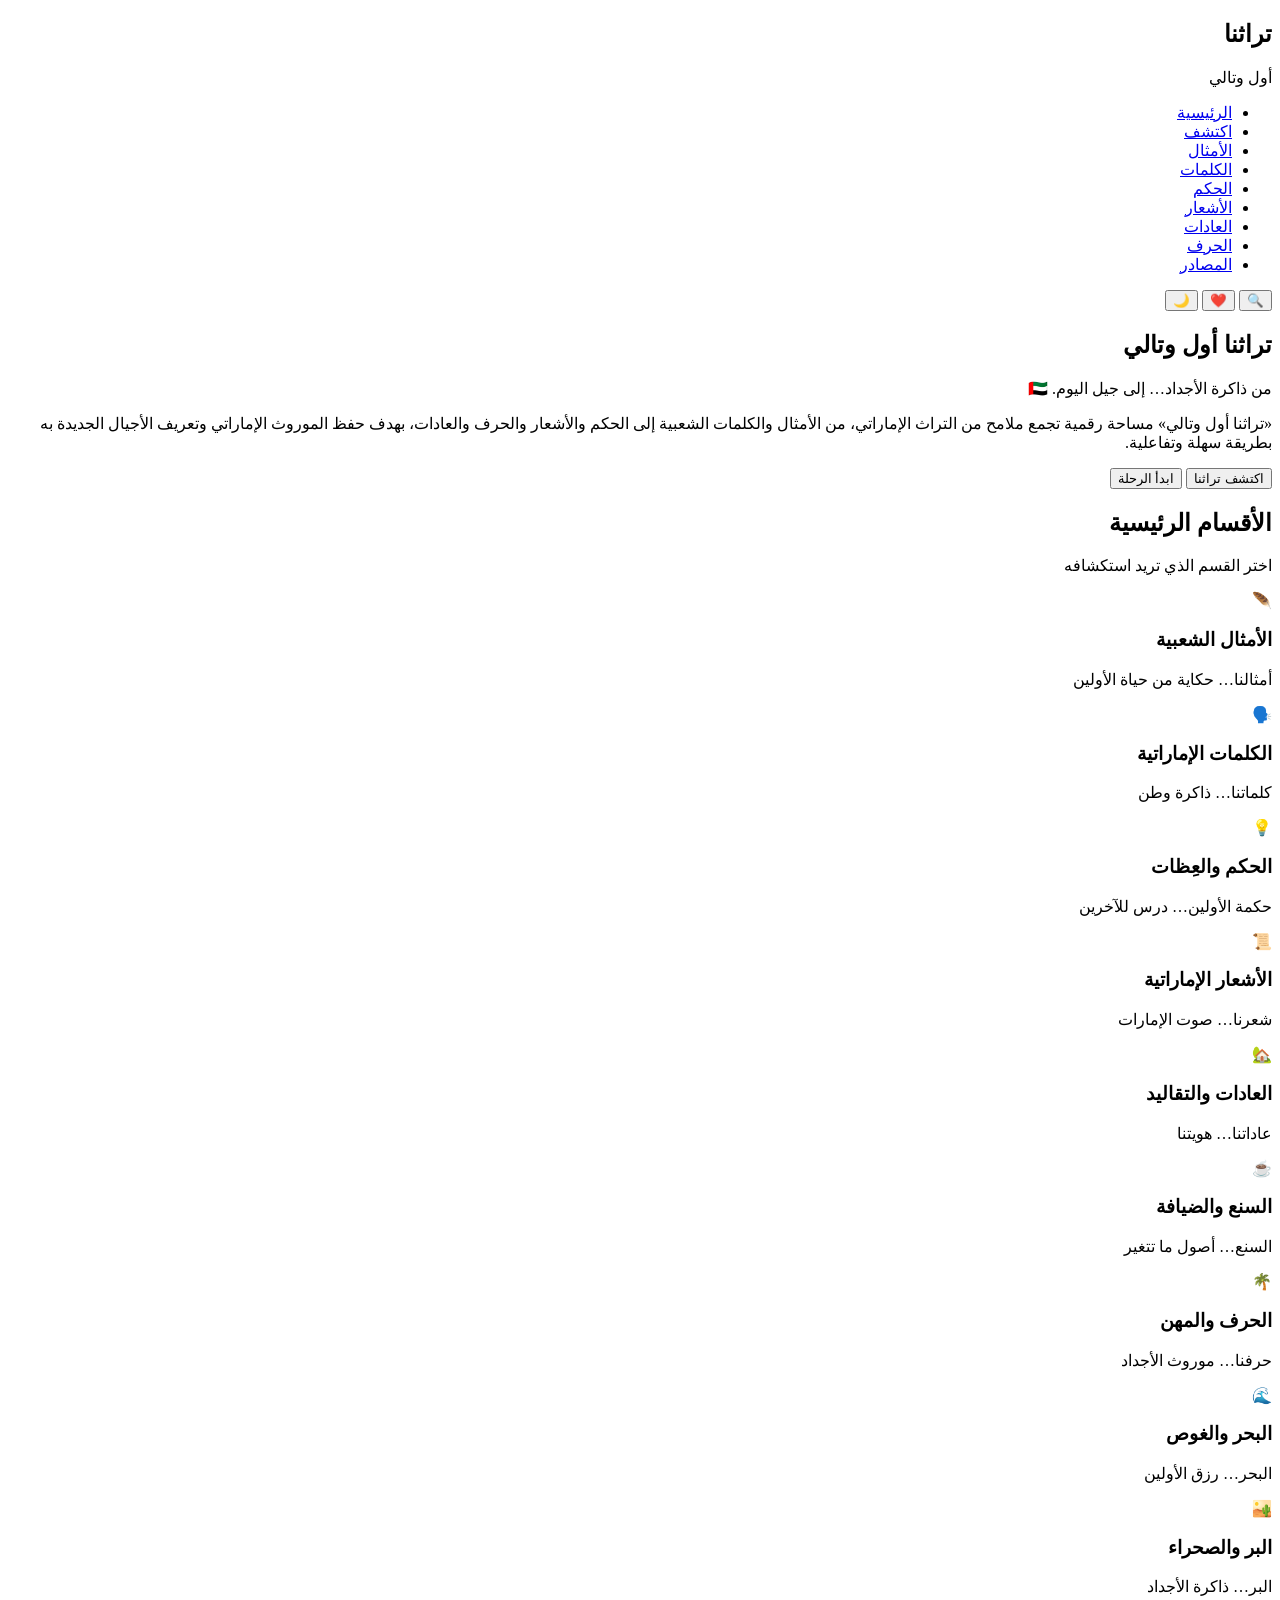
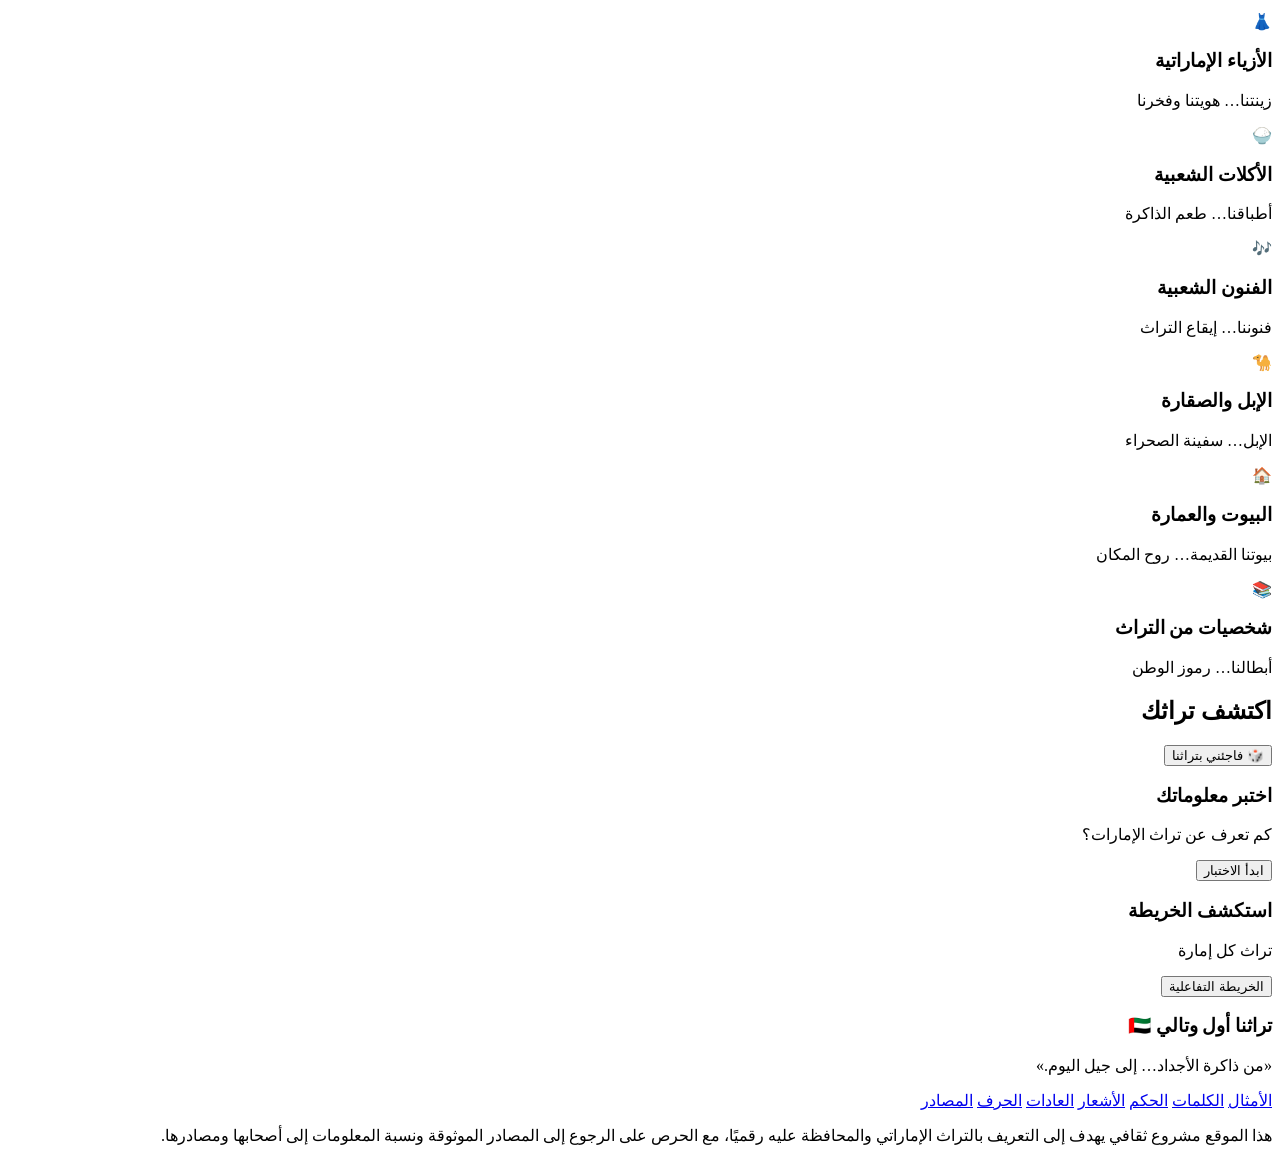
==== index.html @ 8e59275b "Initial commit: Create main homepage" ====
<!DOCTYPE html>
<html lang="ar" dir="rtl">
<head>
    <meta charset="UTF-8">
    <meta name="viewport" content="width=device-width, initial-scale=1.0">
    <title>تراثنا أول وتالي | الموقع التراثي الإماراتي</title>
    <link rel="stylesheet" href="styles.css">
    <link href="https://fonts.googleapis.com/css2?family=Cairo:wght@300;400;600;700&family=Amiri:wght@400;700&display=swap" rel="stylesheet">
</head>
<body>
    <!-- Navigation Bar -->
    <nav class="navbar">
        <div class="nav-container">
            <div class="logo">
                <h1>تراثنا</h1>
                <p class="tagline">أول وتالي</p>
            </div>
            <ul class="nav-links">
                <li><a href="#home">الرئيسية</a></li>
                <li><a href="#discover">اكتشف</a></li>
                <li><a href="pages/amthal.html">الأمثال</a></li>
                <li><a href="pages/klmat.html">الكلمات</a></li>
                <li><a href="pages/hekam.html">الحكم</a></li>
                <li><a href="pages/ashear.html">الأشعار</a></li>
                <li><a href="pages/adat.html">العادات</a></li>
                <li><a href="pages/heraf.html">الحرف</a></li>
                <li><a href="pages/sources.html">المصادر</a></li>
            </ul>
            <div class="nav-icons">
                <button class="search-btn" id="searchBtn">🔍</button>
                <button class="favorites-btn" id="favoritesBtn">❤️</button>
                <button class="theme-btn" id="themeBtn">🌙</button>
            </div>
        </div>
    </nav>

    <!-- Hero Section -->
    <section class="hero" id="home">
        <div class="hero-content">
            <h2 class="hero-title">تراثنا أول وتالي</h2>
            <p class="hero-subtitle">من ذاكرة الأجداد… إلى جيل اليوم. 🇦🇪</p>
            <p class="hero-description">
                «تراثنا أول وتالي» مساحة رقمية تجمع ملامح من التراث الإماراتي، من الأمثال والكلمات الشعبية إلى الحكم والأشعار والحرف والعادات، بهدف حفظ الموروث الإماراتي وتعريف الأجيال الجديدة به بطريقة سهلة وتفاعلية.
            </p>
            <div class="hero-buttons">
                <button class="btn btn-primary" onclick="document.getElementById('discover').scrollIntoView({behavior: 'smooth'})">اكتشف تراثنا</button>
                <button class="btn btn-secondary" onclick="document.getElementById('discover').scrollIntoView({behavior: 'smooth'})">ابدأ الرحلة</button>
            </div>
        </div>
        <div class="hero-pattern"></div>
    </section>

    <!-- Search Section -->
    <section class="search-section" id="searchSection" style="display: none;">
        <div class="search-container">
            <input type="text" id="searchInput" class="search-input" placeholder="ابحث في تراث الإمارات...">
            <div id="searchResults" class="search-results"></div>
        </div>
    </section>

    <!-- Discover Section -->
    <section class="discover-section" id="discover">
        <div class="container">
            <h2 class="section-title">الأقسام الرئيسية</h2>
            <p class="section-subtitle">اختر القسم الذي تريد استكشافه</p>

            <div class="categories-grid">
                <!-- Category Cards -->
                <div class="category-card" onclick="window.location.href='pages/amthal.html'">
                    <div class="card-icon">🪶</div>
                    <h3>الأمثال الشعبية</h3>
                    <p>أمثالنا… حكاية من حياة الأولين</p>
                </div>

                <div class="category-card" onclick="window.location.href='pages/klmat.html'">
                    <div class="card-icon">🗣️</div>
                    <h3>الكلمات الإماراتية</h3>
                    <p>كلماتنا… ذاكرة وطن</p>
                </div>

                <div class="category-card" onclick="window.location.href='pages/hekam.html'">
                    <div class="card-icon">💡</div>
                    <h3>الحكم والعِظات</h3>
                    <p>حكمة الأولين… درس للآخرين</p>
                </div>

                <div class="category-card" onclick="window.location.href='pages/ashear.html'">
                    <div class="card-icon">📜</div>
                    <h3>الأشعار الإماراتية</h3>
                    <p>شعرنا… صوت الإمارات</p>
                </div>

                <div class="category-card" onclick="window.location.href='pages/adat.html'">
                    <div class="card-icon">🏡</div>
                    <h3>العادات والتقاليد</h3>
                    <p>عاداتنا… هويتنا</p>
                </div>

                <div class="category-card" onclick="window.location.href='pages/sanaa.html'">
                    <div class="card-icon">☕</div>
                    <h3>السنع والضيافة</h3>
                    <p>السنع… أصول ما تتغير</p>
                </div>

                <div class="category-card" onclick="window.location.href='pages/heraf.html'">
                    <div class="card-icon">🌴</div>
                    <h3>الحرف والمهن</h3>
                    <p>حرفنا… موروث الأجداد</p>
                </div>

                <div class="category-card" onclick="window.location.href='pages/bahr.html'">
                    <div class="card-icon">🌊</div>
                    <h3>البحر والغوص</h3>
                    <p>البحر… رزق الأولين</p>
                </div>

                <div class="category-card" onclick="window.location.href='pages/bar.html'">
                    <div class="card-icon">🏜️</div>
                    <h3>البر والصحراء</h3>
                    <p>البر… ذاكرة الأجداد</p>
                </div>

                <div class="category-card" onclick="window.location.href='pages/azya.html'">
                    <div class="card-icon">👗</div>
                    <h3>الأزياء الإماراتية</h3>
                    <p>زينتنا… هويتنا وفخرنا</p>
                </div>

                <div class="category-card" onclick="window.location.href='pages/aklat.html'">
                    <div class="card-icon">🍚</div>
                    <h3>الأكلات الشعبية</h3>
                    <p>أطباقنا… طعم الذاكرة</p>
                </div>

                <div class="category-card" onclick="window.location.href='pages/fnoon.html'">
                    <div class="card-icon">🎶</div>
                    <h3>الفنون الشعبية</h3>
                    <p>فنوننا… إيقاع التراث</p>
                </div>

                <div class="category-card" onclick="window.location.href='pages/ibel.html'">
                    <div class="card-icon">🐪</div>
                    <h3>الإبل والصقارة</h3>
                    <p>الإبل… سفينة الصحراء</p>
                </div>

                <div class="category-card" onclick="window.location.href='pages/omran.html'">
                    <div class="card-icon">🏠</div>
                    <h3>البيوت والعمارة</h3>
                    <p>بيوتنا القديمة… روح المكان</p>
                </div>

                <div class="category-card" onclick="window.location.href='pages/shakhsiat.html'">
                    <div class="card-icon">📚</div>
                    <h3>شخصيات من التراث</h3>
                    <p>أبطالنا… رموز الوطن</p>
                </div>
            </div>
        </div>
    </section>

    <!-- Featured Content Section -->
    <section class="featured-section">
        <div class="container">
            <h2 class="section-title">اكتشف تراثك</h2>
            
            <div class="featured-grid">
                <div class="featured-card">
                    <button class="random-btn" id="randomBtn">🎲 فاجئني بتراثنا</button>
                    <div id="randomContent" class="random-content"></div>
                </div>

                <div class="featured-card">
                    <h3>اختبر معلوماتك</h3>
                    <p>كم تعرف عن تراث الإمارات؟</p>
                    <button class="btn btn-secondary" onclick="window.location.href='pages/quiz.html'">ابدأ الاختبار</button>
                </div>

                <div class="featured-card">
                    <h3>استكشف الخريطة</h3>
                    <p>تراث كل إمارة</p>
                    <button class="btn btn-secondary" onclick="window.location.href='pages/map.html'">الخريطة التفاعلية</button>
                </div>
            </div>
        </div>
    </section>

    <!-- Footer -->
    <footer class="footer">
        <div class="footer-content">
            <div class="footer-section">
                <h3>تراثنا أول وتالي 🇦🇪</h3>
                <p class="footer-tagline">«من ذاكرة الأجداد… إلى جيل اليوم.»</p>
            </div>
            <div class="footer-links">
                <a href="pages/amthal.html">الأمثال</a>
                <a href="pages/klmat.html">الكلمات</a>
                <a href="pages/hekam.html">الحكم</a>
                <a href="pages/ashear.html">الأشعار</a>
                <a href="pages/adat.html">العادات</a>
                <a href="pages/heraf.html">الحرف</a>
                <a href="pages/sources.html">المصادر</a>
            </div>
        </div>
        <div class="footer-bottom">
            <p>هذا الموقع مشروع ثقافي يهدف إلى التعريف بالتراث الإماراتي والمحافظة عليه رقميًا، مع الحرص على الرجوع إلى المصادر الموثوقة ونسبة المعلومات إلى أصحابها ومصادرها.</p>
        </div>
    </footer>

    <!-- Favorites Modal -->
    <div id="favoritesModal" class="modal" style="display: none;">
        <div class="modal-content">
            <span class="close" onclick="closeFavoritesModal()">&times;</span>
            <h2>المفضلة ❤️</h2>
            <div id="favoritesList"></div>
        </div>
    </div>

    <script src="script.js"></script>
</body>
</html>
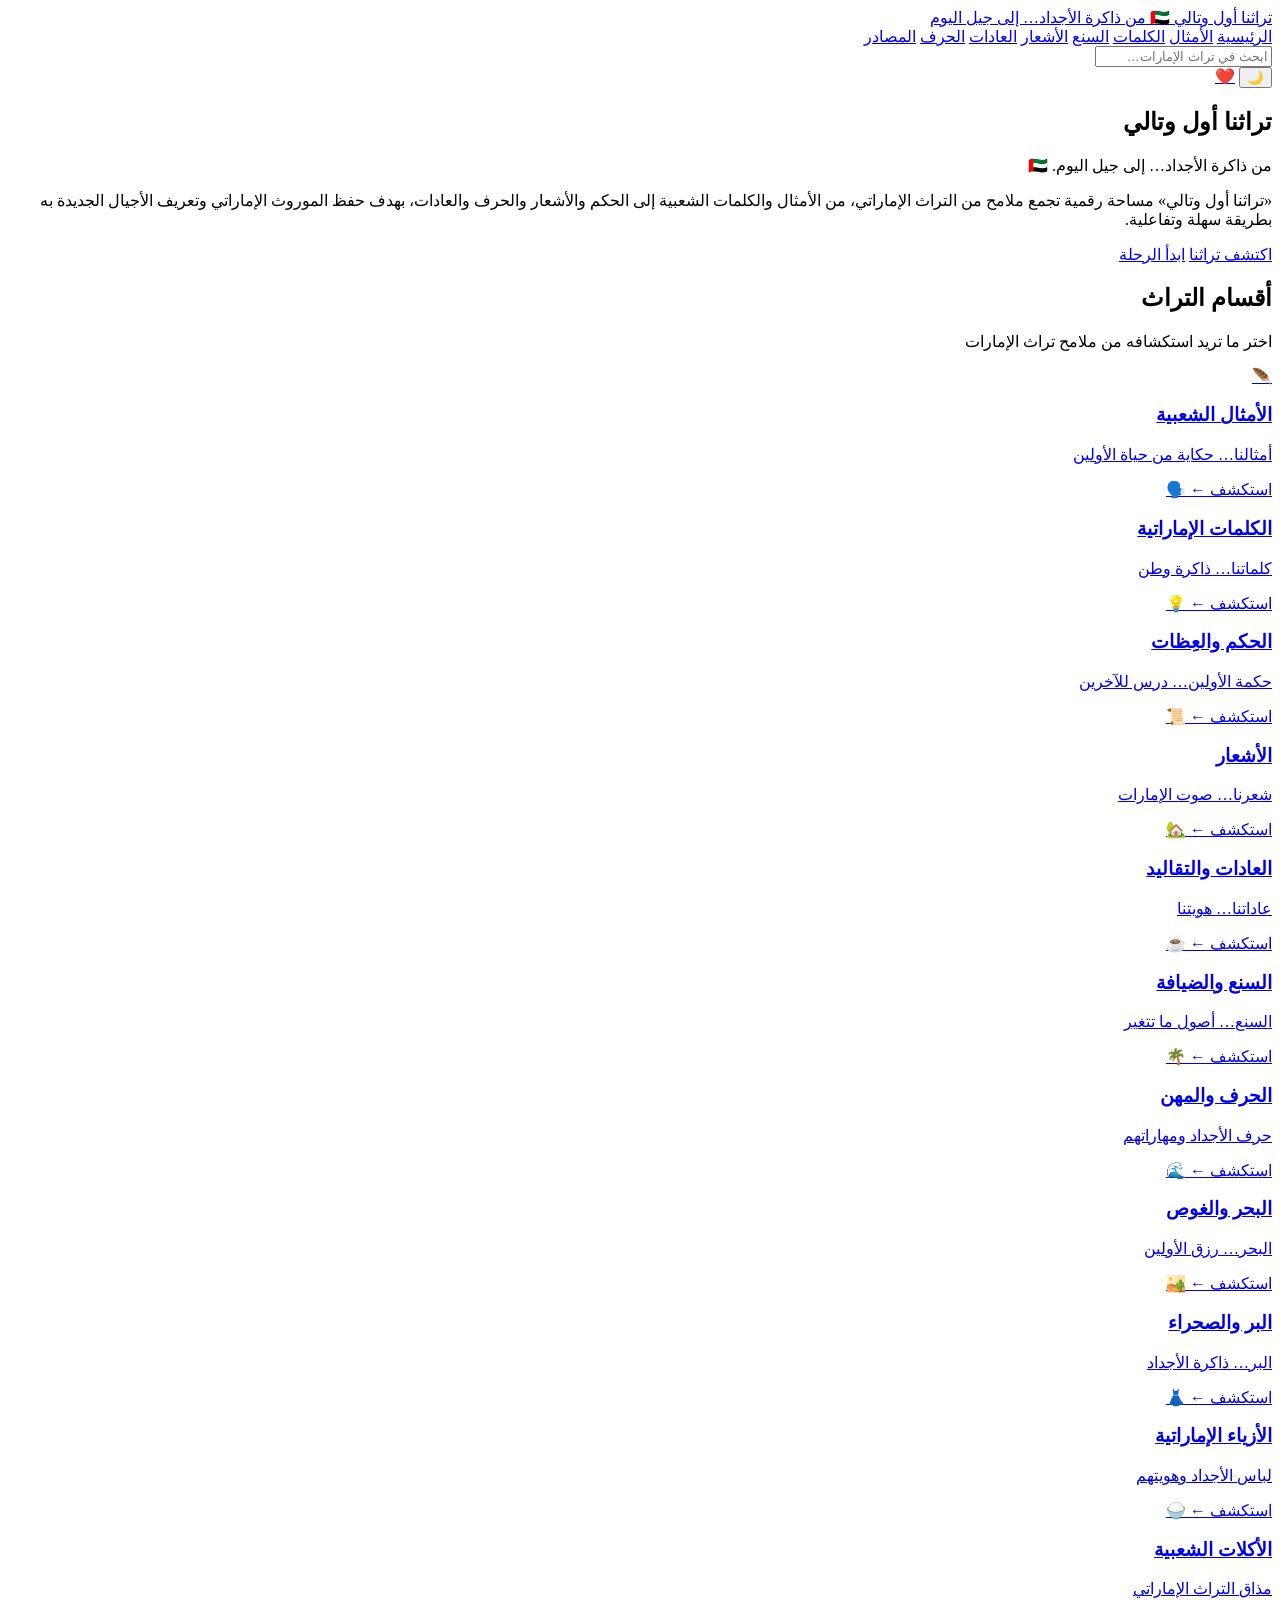
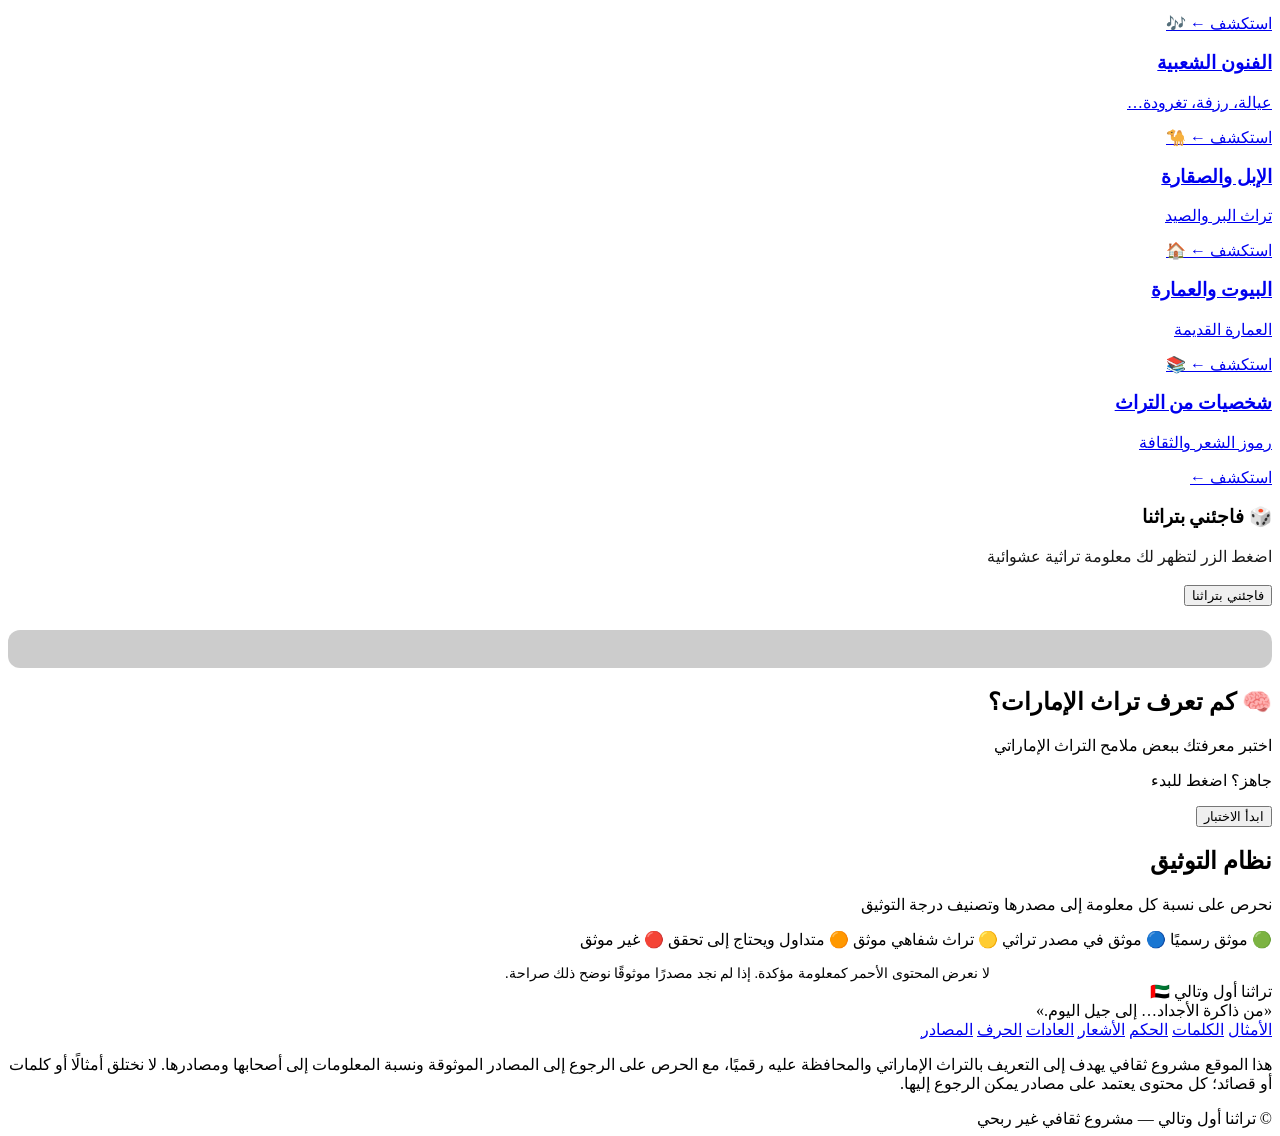
==== commit f20f69c6: "رفع موقع تراثنا أول وتالي" ====
--- a/index.html
+++ b/index.html
@@ -1,221 +1,218 @@
 <!DOCTYPE html>
 <html lang="ar" dir="rtl">
 <head>
-    <meta charset="UTF-8">
-    <meta name="viewport" content="width=device-width, initial-scale=1.0">
-    <title>تراثنا أول وتالي | الموقع التراثي الإماراتي</title>
-    <link rel="stylesheet" href="styles.css">
-    <link href="https://fonts.googleapis.com/css2?family=Cairo:wght@300;400;600;700&family=Amiri:wght@400;700&display=swap" rel="stylesheet">
+  <meta charset="UTF-8">
+  <meta name="viewport" content="width=device-width, initial-scale=1.0">
+  <title>تراثنا أول وتالي | من ذاكرة الأجداد… إلى جيل اليوم</title>
+  <meta name="description" content="مساحة رقمية تجمع ملامح من التراث الإماراتي، من الأمثال والكلمات الشعبية إلى الحكم والأشعار والحرف والعادات، بهدف حفظ الموروث الإماراتي وتعريف الأجيال الجديدة به.">
+  <link rel="stylesheet" href="css/styles.css">
 </head>
 <body>
-    <!-- Navigation Bar -->
-    <nav class="navbar">
-        <div class="nav-container">
-            <div class="logo">
-                <h1>تراثنا</h1>
-                <p class="tagline">أول وتالي</p>
-            </div>
-            <ul class="nav-links">
-                <li><a href="#home">الرئيسية</a></li>
-                <li><a href="#discover">اكتشف</a></li>
-                <li><a href="pages/amthal.html">الأمثال</a></li>
-                <li><a href="pages/klmat.html">الكلمات</a></li>
-                <li><a href="pages/hekam.html">الحكم</a></li>
-                <li><a href="pages/ashear.html">الأشعار</a></li>
-                <li><a href="pages/adat.html">العادات</a></li>
-                <li><a href="pages/heraf.html">الحرف</a></li>
-                <li><a href="pages/sources.html">المصادر</a></li>
-            </ul>
-            <div class="nav-icons">
-                <button class="search-btn" id="searchBtn">🔍</button>
-                <button class="favorites-btn" id="favoritesBtn">❤️</button>
-                <button class="theme-btn" id="themeBtn">🌙</button>
-            </div>
+  <!-- Header -->
+  <header class="site-header">
+    <div class="nav-container">
+      <a href="index.html" class="logo">
+        <span class="logo-title">تراثنا أول وتالي 🇦🇪</span>
+        <span class="logo-tagline">من ذاكرة الأجداد… إلى جيل اليوم</span>
+      </a>
+      <nav class="main-nav">
+        <a href="index.html" class="active">الرئيسية</a>
+        <a href="pages/amthal.html">الأمثال</a>
+        <a href="pages/kalimat.html">الكلمات</a>
+        <a href="pages/san3.html">السنع</a>
+        <a href="pages/ash3ar.html">الأشعار</a>
+        <a href="pages/adat.html">العادات</a>
+        <a href="pages/hiraf.html">الحرف</a>
+        <a href="pages/masadir.html">المصادر</a>
+      </nav>
+      <div class="nav-actions">
+        <div class="search-box">
+          <input type="search" id="globalSearch" class="search-input" placeholder="ابحث في تراث الإمارات…">
         </div>
-    </nav>
-
-    <!-- Hero Section -->
-    <section class="hero" id="home">
-        <div class="hero-content">
-            <h2 class="hero-title">تراثنا أول وتالي</h2>
-            <p class="hero-subtitle">من ذاكرة الأجداد… إلى جيل اليوم. 🇦🇪</p>
-            <p class="hero-description">
-                «تراثنا أول وتالي» مساحة رقمية تجمع ملامح من التراث الإماراتي، من الأمثال والكلمات الشعبية إلى الحكم والأشعار والحرف والعادات، بهدف حفظ الموروث الإماراتي وتعريف الأجيال الجديدة به بطريقة سهلة وتفاعلية.
-            </p>
-            <div class="hero-buttons">
-                <button class="btn btn-primary" onclick="document.getElementById('discover').scrollIntoView({behavior: 'smooth'})">اكتشف تراثنا</button>
-                <button class="btn btn-secondary" onclick="document.getElementById('discover').scrollIntoView({behavior: 'smooth'})">ابدأ الرحلة</button>
-            </div>
-        </div>
-        <div class="hero-pattern"></div>
-    </section>
-
-    <!-- Search Section -->
-    <section class="search-section" id="searchSection" style="display: none;">
-        <div class="search-container">
-            <input type="text" id="searchInput" class="search-input" placeholder="ابحث في تراث الإمارات...">
-            <div id="searchResults" class="search-results"></div>
-        </div>
-    </section>
-
-    <!-- Discover Section -->
-    <section class="discover-section" id="discover">
-        <div class="container">
-            <h2 class="section-title">الأقسام الرئيسية</h2>
-            <p class="section-subtitle">اختر القسم الذي تريد استكشافه</p>
-
-            <div class="categories-grid">
-                <!-- Category Cards -->
-                <div class="category-card" onclick="window.location.href='pages/amthal.html'">
-                    <div class="card-icon">🪶</div>
-                    <h3>الأمثال الشعبية</h3>
-                    <p>أمثالنا… حكاية من حياة الأولين</p>
-                </div>
-
-                <div class="category-card" onclick="window.location.href='pages/klmat.html'">
-                    <div class="card-icon">🗣️</div>
-                    <h3>الكلمات الإماراتية</h3>
-                    <p>كلماتنا… ذاكرة وطن</p>
-                </div>
-
-                <div class="category-card" onclick="window.location.href='pages/hekam.html'">
-                    <div class="card-icon">💡</div>
-                    <h3>الحكم والعِظات</h3>
-                    <p>حكمة الأولين… درس للآخرين</p>
-                </div>
-
-                <div class="category-card" onclick="window.location.href='pages/ashear.html'">
-                    <div class="card-icon">📜</div>
-                    <h3>الأشعار الإماراتية</h3>
-                    <p>شعرنا… صوت الإمارات</p>
-                </div>
-
-                <div class="category-card" onclick="window.location.href='pages/adat.html'">
-                    <div class="card-icon">🏡</div>
-                    <h3>العادات والتقاليد</h3>
-                    <p>عاداتنا… هويتنا</p>
-                </div>
-
-                <div class="category-card" onclick="window.location.href='pages/sanaa.html'">
-                    <div class="card-icon">☕</div>
-                    <h3>السنع والضيافة</h3>
-                    <p>السنع… أصول ما تتغير</p>
-                </div>
-
-                <div class="category-card" onclick="window.location.href='pages/heraf.html'">
-                    <div class="card-icon">🌴</div>
-                    <h3>الحرف والمهن</h3>
-                    <p>حرفنا… موروث الأجداد</p>
-                </div>
-
-                <div class="category-card" onclick="window.location.href='pages/bahr.html'">
-                    <div class="card-icon">🌊</div>
-                    <h3>البحر والغوص</h3>
-                    <p>البحر… رزق الأولين</p>
-                </div>
-
-                <div class="category-card" onclick="window.location.href='pages/bar.html'">
-                    <div class="card-icon">🏜️</div>
-                    <h3>البر والصحراء</h3>
-                    <p>البر… ذاكرة الأجداد</p>
-                </div>
-
-                <div class="category-card" onclick="window.location.href='pages/azya.html'">
-                    <div class="card-icon">👗</div>
-                    <h3>الأزياء الإماراتية</h3>
-                    <p>زينتنا… هويتنا وفخرنا</p>
-                </div>
-
-                <div class="category-card" onclick="window.location.href='pages/aklat.html'">
-                    <div class="card-icon">🍚</div>
-                    <h3>الأكلات الشعبية</h3>
-                    <p>أطباقنا… طعم الذاكرة</p>
-                </div>
-
-                <div class="category-card" onclick="window.location.href='pages/fnoon.html'">
-                    <div class="card-icon">🎶</div>
-                    <h3>الفنون الشعبية</h3>
-                    <p>فنوننا… إيقاع التراث</p>
-                </div>
-
-                <div class="category-card" onclick="window.location.href='pages/ibel.html'">
-                    <div class="card-icon">🐪</div>
-                    <h3>الإبل والصقارة</h3>
-                    <p>الإبل… سفينة الصحراء</p>
-                </div>
-
-                <div class="category-card" onclick="window.location.href='pages/omran.html'">
-                    <div class="card-icon">🏠</div>
-                    <h3>البيوت والعمارة</h3>
-                    <p>بيوتنا القديمة… روح المكان</p>
-                </div>
-
-                <div class="category-card" onclick="window.location.href='pages/shakhsiat.html'">
-                    <div class="card-icon">📚</div>
-                    <h3>شخصيات من التراث</h3>
-                    <p>أبطالنا… رموز الوطن</p>
-                </div>
-            </div>
-        </div>
-    </section>
-
-    <!-- Featured Content Section -->
-    <section class="featured-section">
-        <div class="container">
-            <h2 class="section-title">اكتشف تراثك</h2>
-            
-            <div class="featured-grid">
-                <div class="featured-card">
-                    <button class="random-btn" id="randomBtn">🎲 فاجئني بتراثنا</button>
-                    <div id="randomContent" class="random-content"></div>
-                </div>
-
-                <div class="featured-card">
-                    <h3>اختبر معلوماتك</h3>
-                    <p>كم تعرف عن تراث الإمارات؟</p>
-                    <button class="btn btn-secondary" onclick="window.location.href='pages/quiz.html'">ابدأ الاختبار</button>
-                </div>
-
-                <div class="featured-card">
-                    <h3>استكشف الخريطة</h3>
-                    <p>تراث كل إمارة</p>
-                    <button class="btn btn-secondary" onclick="window.location.href='pages/map.html'">الخريطة التفاعلية</button>
-                </div>
-            </div>
-        </div>
-    </section>
-
-    <!-- Footer -->
-    <footer class="footer">
-        <div class="footer-content">
-            <div class="footer-section">
-                <h3>تراثنا أول وتالي 🇦🇪</h3>
-                <p class="footer-tagline">«من ذاكرة الأجداد… إلى جيل اليوم.»</p>
-            </div>
-            <div class="footer-links">
-                <a href="pages/amthal.html">الأمثال</a>
-                <a href="pages/klmat.html">الكلمات</a>
-                <a href="pages/hekam.html">الحكم</a>
-                <a href="pages/ashear.html">الأشعار</a>
-                <a href="pages/adat.html">العادات</a>
-                <a href="pages/heraf.html">الحرف</a>
-                <a href="pages/sources.html">المصادر</a>
-            </div>
-        </div>
-        <div class="footer-bottom">
-            <p>هذا الموقع مشروع ثقافي يهدف إلى التعريف بالتراث الإماراتي والمحافظة عليه رقميًا، مع الحرص على الرجوع إلى المصادر الموثوقة ونسبة المعلومات إلى أصحابها ومصادرها.</p>
-        </div>
-    </footer>
-
-    <!-- Favorites Modal -->
-    <div id="favoritesModal" class="modal" style="display: none;">
-        <div class="modal-content">
-            <span class="close" onclick="closeFavoritesModal()">&times;</span>
-            <h2>المفضلة ❤️</h2>
-            <div id="favoritesList"></div>
-        </div>
-    </div>
-
-    <script src="script.js"></script>
+        <button class="nav-btn" onclick="toggleDarkMode()" title="الوضع الليلي">🌙</button>
+        <a href="pages/favorites.html" class="nav-btn" title="المفضلة">❤️</a>
+      </div>
+    </div>
+  </header>
+
+  <!-- Hero -->
+  <section class="hero">
+    <div class="hero-content">
+      <h1>تراثنا أول وتالي</h1>
+      <p class="tagline">من ذاكرة الأجداد… إلى جيل اليوم. 🇦🇪</p>
+      <p>
+        «تراثنا أول وتالي» مساحة رقمية تجمع ملامح من التراث الإماراتي، من الأمثال والكلمات الشعبية إلى الحكم والأشعار والحرف والعادات، بهدف حفظ الموروث الإماراتي وتعريف الأجيال الجديدة به بطريقة سهلة وتفاعلية.
+      </p>
+      <div class="hero-buttons">
+        <a href="#sections" class="btn btn-primary">اكتشف تراثنا</a>
+        <a href="#discover" class="btn btn-secondary">ابدأ الرحلة</a>
+      </div>
+    </div>
+  </section>
+
+  <!-- Sections Cards -->
+  <section class="section" id="sections">
+    <div class="section-header">
+      <h2>أقسام التراث</h2>
+      <p>اختر ما تريد استكشافه من ملامح تراث الإمارات</p>
+    </div>
+    <div class="cards-grid">
+      <a href="pages/amthal.html" class="card">
+        <span class="card-icon">🪶</span>
+        <h3>الأمثال الشعبية</h3>
+        <p>أمثالنا… حكاية من حياة الأولين</p>
+        <span class="card-link">استكشف ←</span>
+      </a>
+      <a href="pages/kalimat.html" class="card">
+        <span class="card-icon">🗣️</span>
+        <h3>الكلمات الإماراتية</h3>
+        <p>كلماتنا… ذاكرة وطن</p>
+        <span class="card-link">استكشف ←</span>
+      </a>
+      <a href="pages/hikam.html" class="card">
+        <span class="card-icon">💡</span>
+        <h3>الحكم والعِظات</h3>
+        <p>حكمة الأولين… درس للآخرين</p>
+        <span class="card-link">استكشف ←</span>
+      </a>
+      <a href="pages/ash3ar.html" class="card">
+        <span class="card-icon">📜</span>
+        <h3>الأشعار</h3>
+        <p>شعرنا… صوت الإمارات</p>
+        <span class="card-link">استكشف ←</span>
+      </a>
+      <a href="pages/adat.html" class="card">
+        <span class="card-icon">🏡</span>
+        <h3>العادات والتقاليد</h3>
+        <p>عاداتنا… هويتنا</p>
+        <span class="card-link">استكشف ←</span>
+      </a>
+      <a href="pages/san3.html" class="card">
+        <span class="card-icon">☕</span>
+        <h3>السنع والضيافة</h3>
+        <p>السنع… أصول ما تتغير</p>
+        <span class="card-link">استكشف ←</span>
+      </a>
+      <a href="pages/hiraf.html" class="card">
+        <span class="card-icon">🌴</span>
+        <h3>الحرف والمهن</h3>
+        <p>حرف الأجداد ومهاراتهم</p>
+        <span class="card-link">استكشف ←</span>
+      </a>
+      <a href="pages/bahr.html" class="card">
+        <span class="card-icon">🌊</span>
+        <h3>البحر والغوص</h3>
+        <p>البحر… رزق الأولين</p>
+        <span class="card-link">استكشف ←</span>
+      </a>
+      <a href="pages/barr.html" class="card">
+        <span class="card-icon">🏜️</span>
+        <h3>البر والصحراء</h3>
+        <p>البر… ذاكرة الأجداد</p>
+        <span class="card-link">استكشف ←</span>
+      </a>
+      <a href="pages/azyaa.html" class="card">
+        <span class="card-icon">👗</span>
+        <h3>الأزياء الإماراتية</h3>
+        <p>لباس الأجداد وهويتهم</p>
+        <span class="card-link">استكشف ←</span>
+      </a>
+      <a href="pages/aklat.html" class="card">
+        <span class="card-icon">🍚</span>
+        <h3>الأكلات الشعبية</h3>
+        <p>مذاق التراث الإماراتي</p>
+        <span class="card-link">استكشف ←</span>
+      </a>
+      <a href="pages/funun.html" class="card">
+        <span class="card-icon">🎶</span>
+        <h3>الفنون الشعبية</h3>
+        <p>عيالة، رزفة، تغرودة…</p>
+        <span class="card-link">استكشف ←</span>
+      </a>
+      <a href="pages/ibil.html" class="card">
+        <span class="card-icon">🐪</span>
+        <h3>الإبل والصقارة</h3>
+        <p>تراث البر والصيد</p>
+        <span class="card-link">استكشف ←</span>
+      </a>
+      <a href="pages/buyut.html" class="card">
+        <span class="card-icon">🏠</span>
+        <h3>البيوت والعمارة</h3>
+        <p>العمارة القديمة</p>
+        <span class="card-link">استكشف ←</span>
+      </a>
+      <a href="pages/shakhsiyat.html" class="card">
+        <span class="card-icon">📚</span>
+        <h3>شخصيات من التراث</h3>
+        <p>رموز الشعر والثقافة</p>
+        <span class="card-link">استكشف ←</span>
+      </a>
+    </div>
+  </section>
+
+  <!-- Discover Random -->
+  <section class="section" id="discover">
+    <div class="discover-box">
+      <h3>🎲 فاجئني بتراثنا</h3>
+      <p style="margin-bottom:1.2rem;opacity:0.9;">اضغط الزر لتظهر لك معلومة تراثية عشوائية</p>
+      <button class="btn btn-primary" onclick="surpriseMe()">فاجئني بتراثنا</button>
+      <div id="discoverResult" class="hidden" style="margin-top:1.5rem;background:rgba(0,0,0,0.2);padding:1.2rem;border-radius:12px;"></div>
+    </div>
+  </section>
+
+  <!-- Quiz -->
+  <section class="section">
+    <div class="section-header">
+      <h2>🧠 كم تعرف تراث الإمارات؟</h2>
+      <p>اختبر معرفتك ببعض ملامح التراث الإماراتي</p>
+    </div>
+    <div class="quiz-container" id="quizArea">
+      <p class="text-center mb-2">جاهز؟ اضغط للبدء</p>
+      <div class="text-center">
+        <button class="btn btn-primary" onclick="startQuiz()">ابدأ الاختبار</button>
+      </div>
+    </div>
+  </section>
+
+  <!-- Documentation Legend -->
+  <section class="section">
+    <div class="section-header">
+      <h2>نظام التوثيق</h2>
+      <p>نحرص على نسبة كل معلومة إلى مصدرها وتصنيف درجة التوثيق</p>
+    </div>
+    <div class="legend">
+      <span><span class="badge badge-green">🟢 موثق رسميًا</span></span>
+      <span><span class="badge badge-blue">🔵 موثق في مصدر تراثي</span></span>
+      <span><span class="badge badge-yellow">🟡 تراث شفاهي موثق</span></span>
+      <span><span class="badge badge-orange">🟠 متداول ويحتاج إلى تحقق</span></span>
+      <span><span class="badge badge-red">🔴 غير موثق</span></span>
+    </div>
+    <p class="text-center" style="color:var(--text-muted);font-size:0.9rem;max-width:700px;margin:1rem auto 0;">
+      لا نعرض المحتوى الأحمر كمعلومة مؤكدة. إذا لم نجد مصدرًا موثوقًا نوضح ذلك صراحة.
+    </p>
+  </section>
+
+  <!-- Footer -->
+  <footer class="site-footer">
+    <div class="footer-content">
+      <div class="footer-logo">تراثنا أول وتالي 🇦🇪</div>
+      <div class="footer-tagline">«من ذاكرة الأجداد… إلى جيل اليوم.»</div>
+      <div class="footer-links">
+        <a href="pages/amthal.html">الأمثال</a>
+        <a href="pages/kalimat.html">الكلمات</a>
+        <a href="pages/hikam.html">الحكم</a>
+        <a href="pages/ash3ar.html">الأشعار</a>
+        <a href="pages/adat.html">العادات</a>
+        <a href="pages/hiraf.html">الحرف</a>
+        <a href="pages/masadir.html">المصادر</a>
+      </div>
+      <p class="footer-note">
+        هذا الموقع مشروع ثقافي يهدف إلى التعريف بالتراث الإماراتي والمحافظة عليه رقميًا، مع الحرص على الرجوع إلى المصادر الموثوقة ونسبة المعلومات إلى أصحابها ومصادرها. لا نختلق أمثالًا أو كلمات أو قصائد؛ كل محتوى يعتمد على مصادر يمكن الرجوع إليها.
+      </p>
+      <div class="footer-copy">© تراثنا أول وتالي — مشروع ثقافي غير ربحي</div>
+    </div>
+  </footer>
+
+  <script src="js/app.js"></script>
 </body>
 </html>
